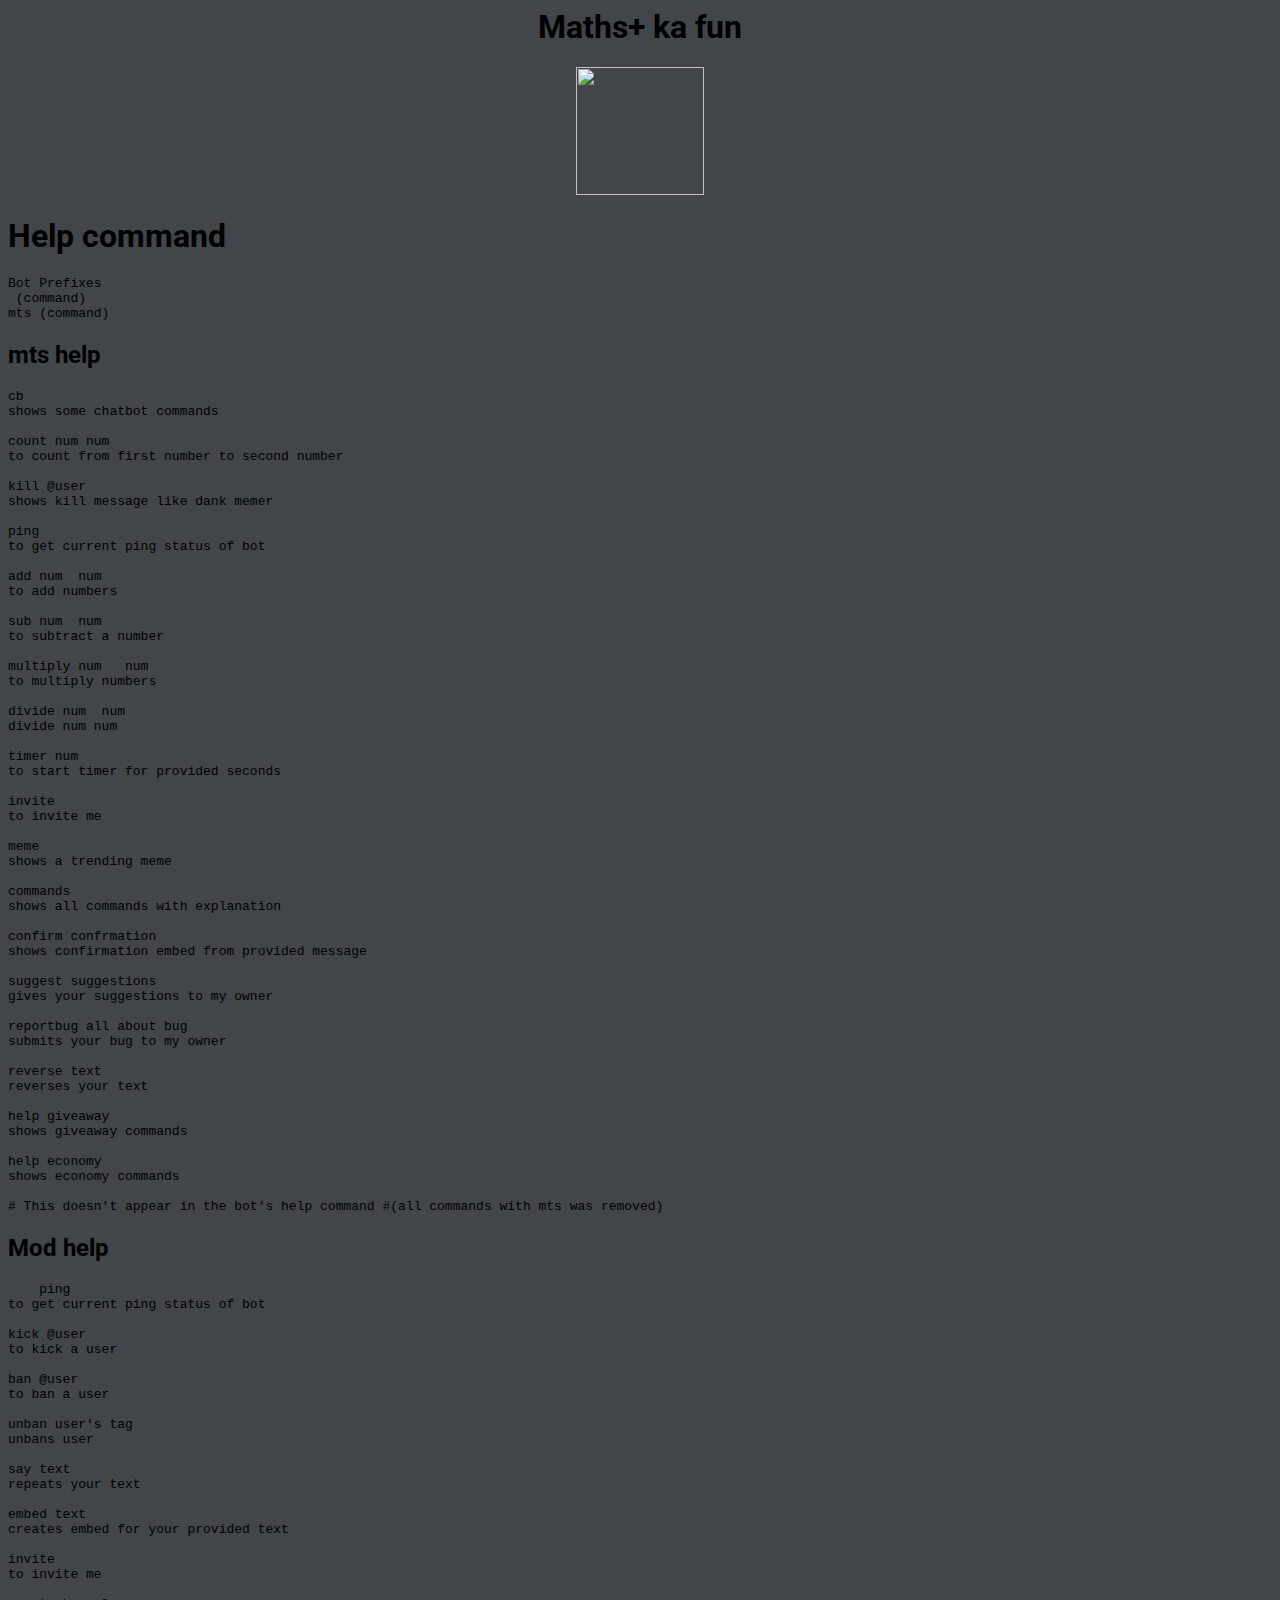
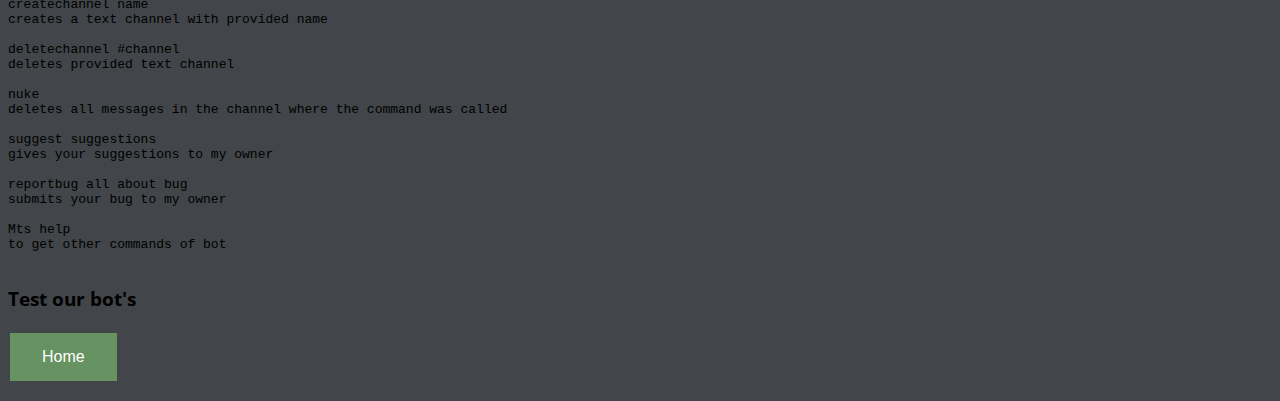
==== MathsModkafun.html @ 52b23709 "Update MathsModkafun.html" ====
<html>
<!-- This is the commands for any bot -->
<head>
<style>
@import url('https://fonts.googleapis.com/css2?family=Roboto&display=swap');
@import url('https://fonts.googleapis.com/css2?family=Open+Sans:wght@300&display=swap');
pre>code {       
    border-style: none;       
    padding: 0;
}
h1 {
    font-family: 'Roboto', sans-serif;
}
h2 {
    font-family: 'Roboto', sans-serif;
}
h3 {
    font-family: 'Open Sans', sans-serif;
}
.title {
    text-align: center;
}
body {
    background-color: #424549;
}
input {
  background-color: #679261; 
  border: none;
  color: white;
  padding: 15px 32px;
  text-align: center;
  text-decoration: none;
  display: inline-block;
  font-size: 16px;
  margin: 4px 2px;
  cursor: pointer;
}
</style>    
<title>Commands | Maths+ ka fun</title>
<link rel="stylesheet" href="prism.css" />
<link rel="shortcut icon" type="image/jpg" href="https://cdn.discordapp.com/avatars/768680278604382238/2765cab21a3ed1ac179cff1718736d2c.webp?size=128"/>   
</head>
<body>
    <div class="title">
        <h1>Maths+ ka fun </h1>
        <img class="icon-27yU2q" src="https://cdn.discordapp.com/avatars/768680278604382238/2765cab21a3ed1ac179cff1718736d2c.webp?size=128" alt="" width="128" height="128">
        
    </div>
    <h1>Help command</h1>
<script src="prism.js"></script>
<script>
    window.addEventListener('DOMContentLoaded', (event) => {      
        document.querySelectorAll('pre[class*=language-]').forEach(function(node) {
            node.classList.add('line-numbers');
        });
        Prism.highlightAll();
    });
</script>
<pre class="line-numbers"><code class="language-python">Bot Prefixes
 (command)
mts (command)          
</code></pre>
<h2>mts help</h2>
<pre class="line-numbers"><code class="language-python">cb
shows some chatbot commands

count num num
to count from first number to second number

kill @user
shows kill message like dank memer

ping
to get current ping status of bot
     
add num  num
to add numbers
     
sub num  num
to subtract a number
     
multiply num   num
to multiply numbers
     
divide num  num
divide num num

timer num
to start timer for provided seconds

invite
to invite me
     
meme
shows a trending meme
     
commands
shows all commands with explanation
     
confirm confrmation
shows confirmation embed from provided message
     
suggest suggestions
gives your suggestions to my owner
     
reportbug all about bug
submits your bug to my owner
     
reverse text
reverses your text
     
help giveaway
shows giveaway commands
     
help economy
shows economy commands

# This doesn't appear in the bot's help command #(all commands with mts was removed)
</code></pre>
<h2>Mod help</h2>
<pre class="line-numbers"><code class="language-python">    ping
to get current ping status of bot

kick @user    
to kick a user

ban @user
to ban a user

unban user's tag
unbans user

say text
repeats your text

embed text
creates embed for your provided text

invite
to invite me

createchannel name
creates a text channel with provided name

deletechannel #channel
deletes provided text channel

nuke
deletes all messages in the channel where the command was called

suggest suggestions
gives your suggestions to my owner

reportbug all about bug
submits your bug to my owner

Mts help
to get other commands of bot
    </code></pre>
<h3>Test our bot's</h3>
<form action="index">
    <input type="submit" value="Home" />
</form>     
</body> 
</html>
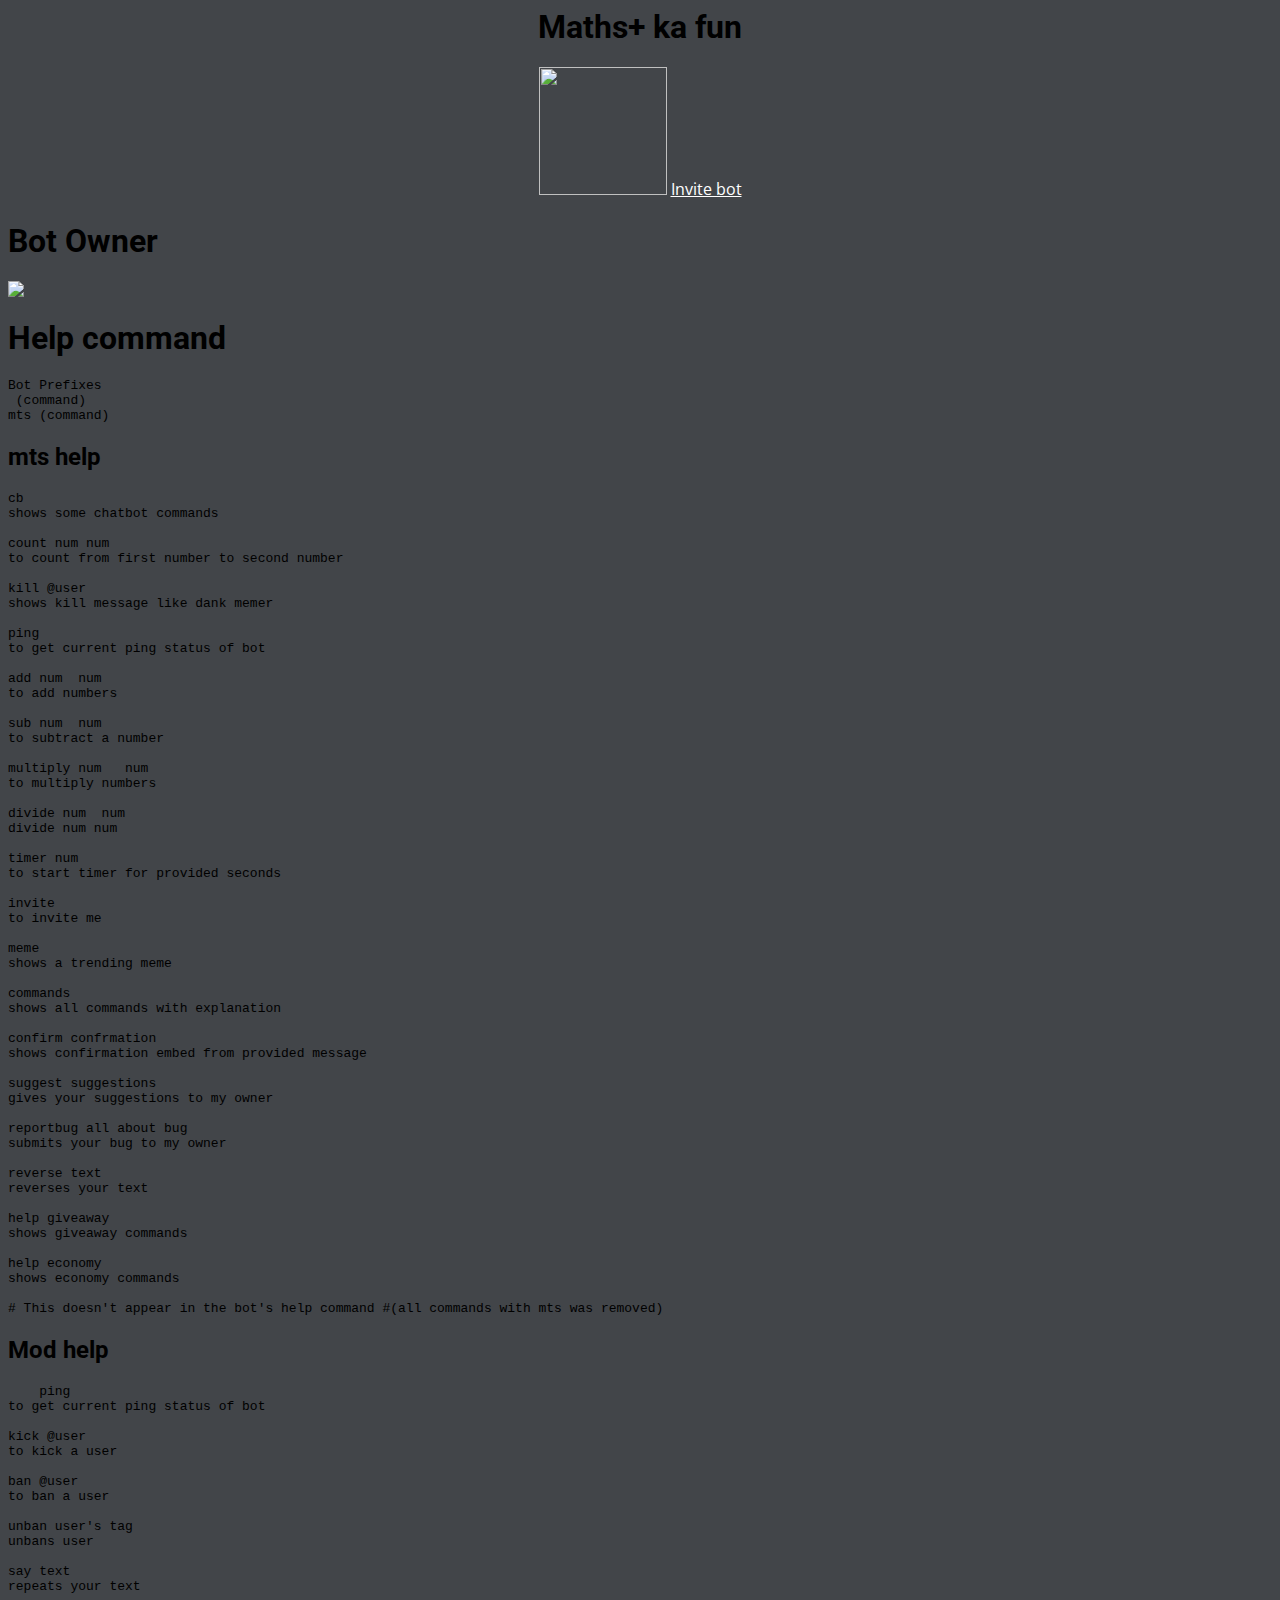
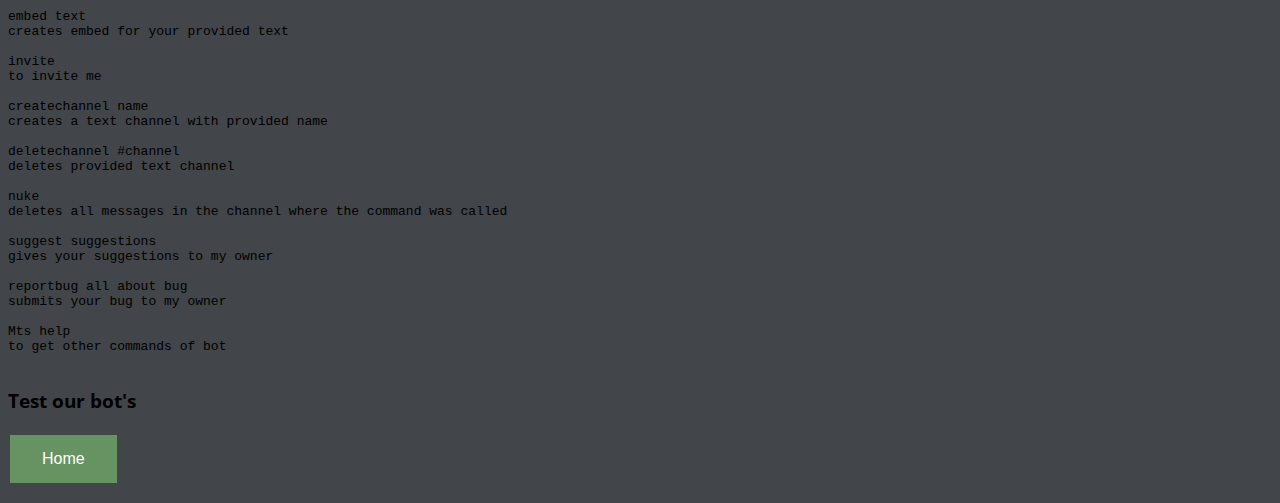
==== commit c03eff4d: "Update MathsModkafun.html" ====
--- a/MathsModkafun.html
+++ b/MathsModkafun.html
@@ -17,6 +17,10 @@
 h3 {
     font-family: 'Open Sans', sans-serif;
 }
+a {
+font-family: 'Open Sans', sans-serif;
+    color: white;   
+}    
 .title {
     text-align: center;
 }
@@ -44,8 +48,10 @@
     <div class="title">
         <h1>Maths+ ka fun </h1>
         <img class="icon-27yU2q" src="https://cdn.discordapp.com/avatars/768680278604382238/2765cab21a3ed1ac179cff1718736d2c.webp?size=128" alt="" width="128" height="128">
-        
+         <a href="https://discord.com/api/oauth2/authorize?client_id=768680278604382238&permissions=8&scope=bot%20applications.commands">Invite bot</a>
     </div>
+    <h1>Bot Owner</h1>
+    <img src="https://cdn.discordapp.com/avatars/730454267533459568/1d02a3935ae909da2eff06c5d6c7e670.webp?size=256"/>
     <h1>Help command</h1>
 <script src="prism.js"></script>
 <script>
